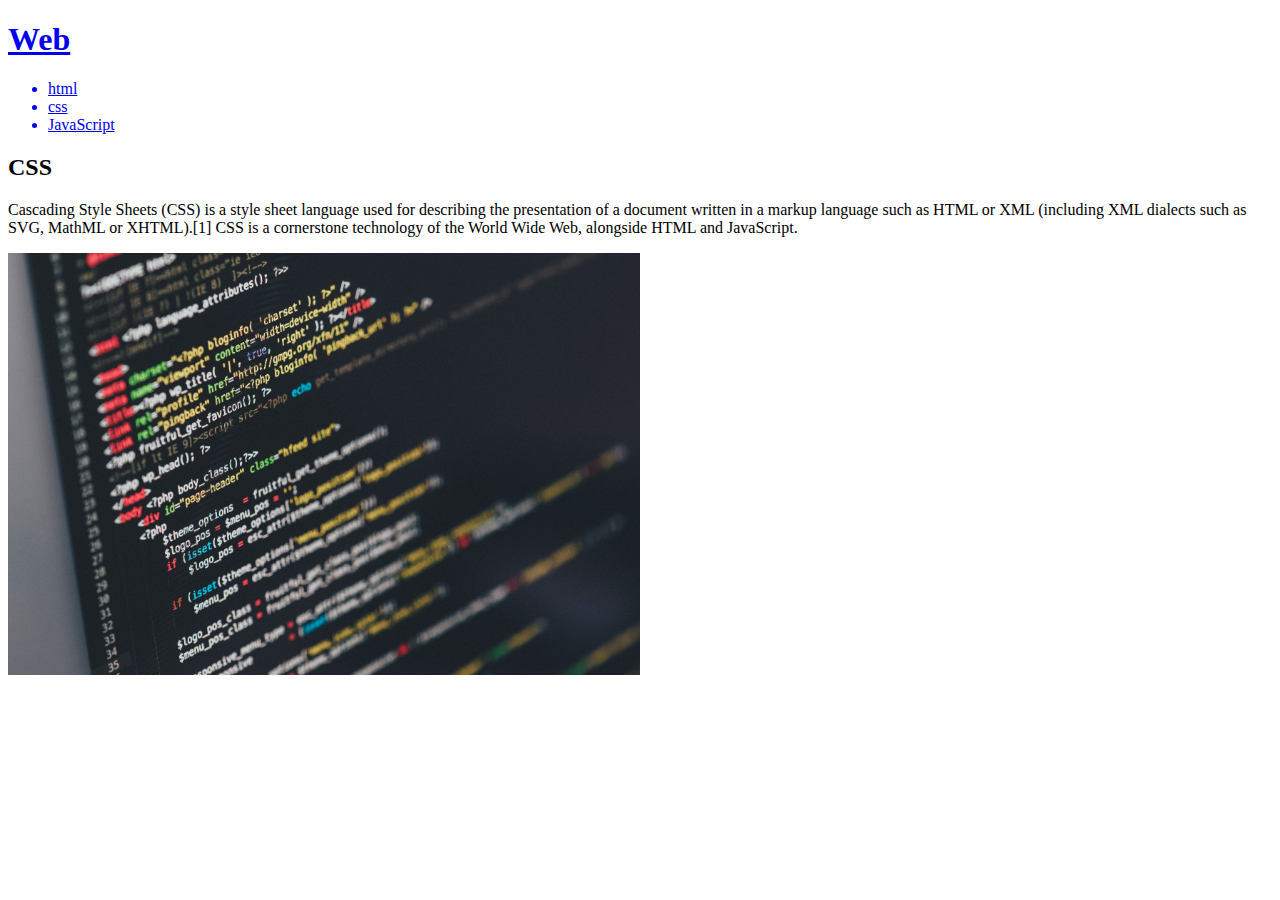
==== 2.html @ 02473e3b "웹사이트 완성" ====
<!doctype html>
<html>
<head>
  <title>웹 페이지 HTML</title>
  <meta charset="utf-8">
</head>
<body>
<h1><a href="index.html">Web</a></h1>
<ul>
  <a href="1.html"><li>html</li></a>
  <a href="2.html"><li>css</li></a>
  <a href="3.html"><li>JavaScript</li></a>
</ul>

<h2>CSS</h2>
<p>
Cascading Style Sheets (CSS) is a style sheet language used for describing the presentation of a document written in a markup language such as HTML or XML (including XML dialects such as SVG, MathML or XHTML).[1] CSS is a cornerstone technology of the World Wide Web, alongside HTML and JavaScript.
</p>
<img src="coding.jpeg" width="50%">

</body>
</html>
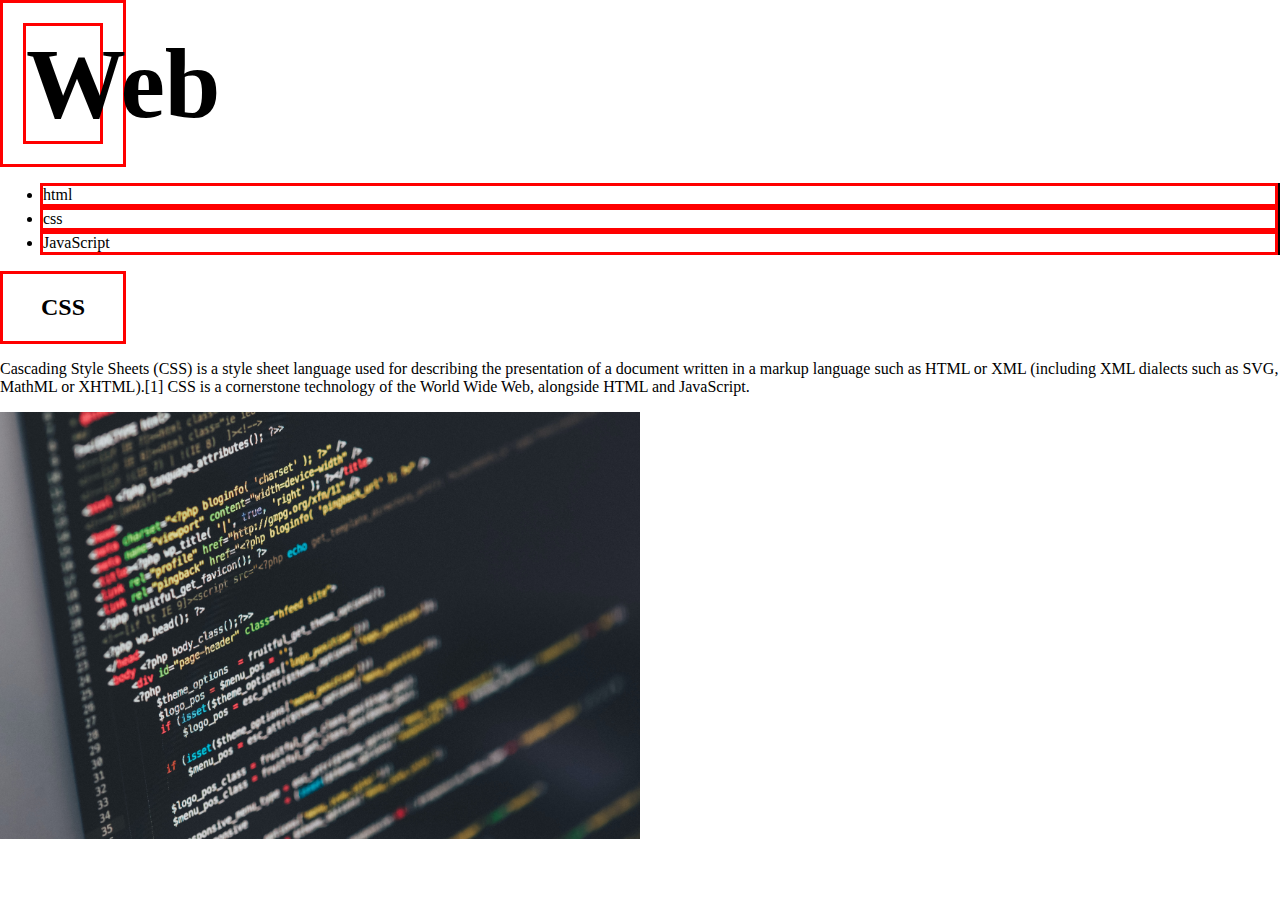
==== commit 4e23850f: "style을 link로 분리" ====
--- a/2.html
+++ b/2.html
@@ -3,6 +3,7 @@
 <head>
   <title>웹 페이지 HTML</title>
   <meta charset="utf-8">
+  <link rel="stylesheet" href="style.css">
 </head>
 <body>
 <h1><a href="index.html">Web</a></h1>
--- a/style.css
+++ b/style.css
@@ -0,0 +1,56 @@
+body{
+  margin: 0px;
+}
+a {
+  color: black;
+  text-decoration: none;
+}
+
+.saw{
+  color: gray;
+}
+
+#active{
+  color: red;
+}
+
+h1{
+  font-size: 100px;
+  text-align: center;
+  margin-top: 10px;
+  margin-bottom: 10px;
+  border-bottom: solid black;
+  padding: 20px;
+}
+ul{
+  border-right: 2px black solid;
+}
+
+div{
+    border: gray solid 6px;
+}
+#grid{
+    border: pink solid 6px;
+    display: grid;
+    grid-template-columns: 200px 1fr 1fr;
+}
+.blue{
+    border: darkblue solid 6px;
+}
+
+/*줄이기*/
+h1, h2{
+    text-align: center;
+    border: 3px solid red;
+    padding: 20px;
+    margin: 0;
+    width: 80px;
+}
+
+
+a{
+    display: block;
+    border-width: 3px;
+    border-style: solid;
+    border-color: red;
+}